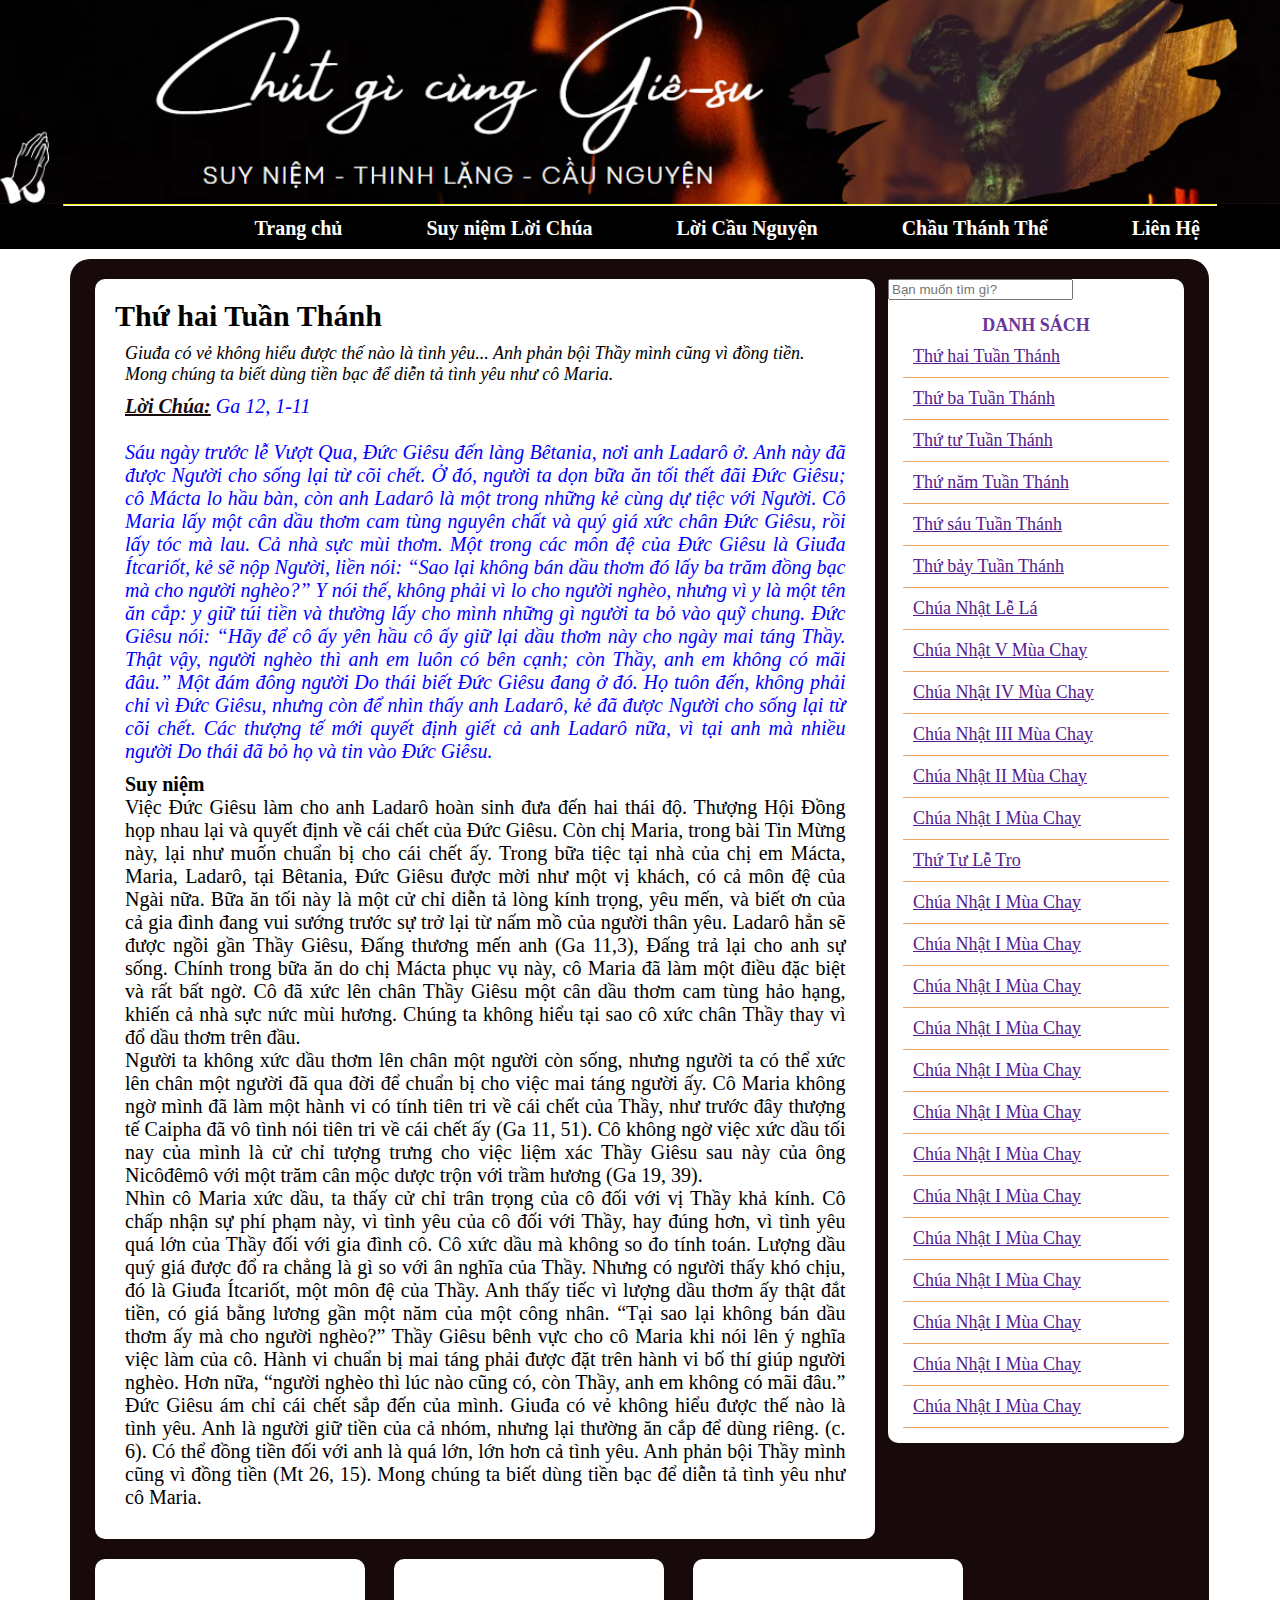
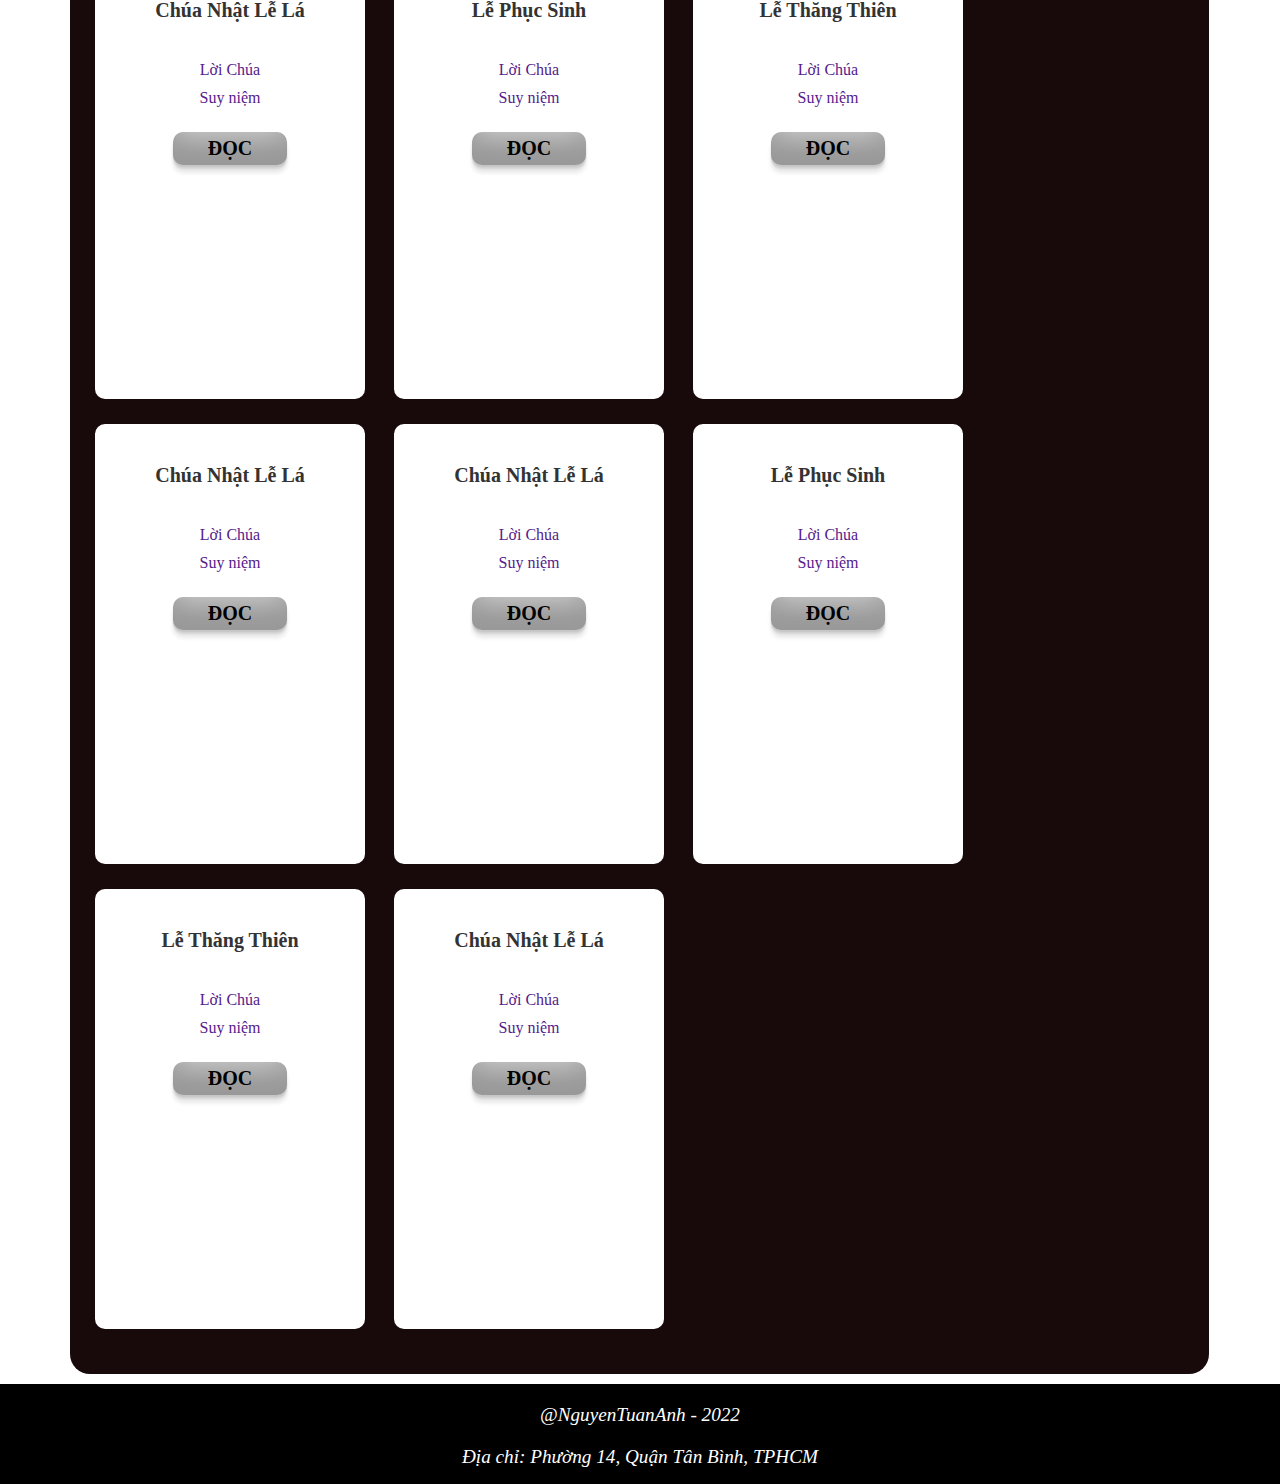
==== HTML/index.html @ 0f44d90b "Website Demo" ====
<!DOCTYPE html>
<html lang="en">

<head>
    <meta charset="UTF-8">
    <meta http-equiv="X-UA-Compatible" content="IE=edge">
    <meta name="viewport" content="width=device-width, initial-scale=1.0">
    <title>Nguyễn Tuấn Anh</title>
    <link rel="stylesheet" href="/CSS/index.css">
    <link rel="icon" href="https://thuvienmcbc.org/skin/frontend/rwd/thuvien/images/home-icon.png">
    <link rel="stylesheet" href="https://cdnjs.cloudflare.com/ajax/libs/font-awesome/6.1.1/css/all.min.css" integrity="sha512-KfkfwYDsLkIlwQp6LFnl8zNdLGxu9YAA1QvwINks4PhcElQSvqcyVLLD9aMhXd13uQjoXtEKNosOWaZqXgel0g==" crossorigin="anonymous" referrerpolicy="no-referrer" />
</head>

<body>
    <div class="tieude">
        <div class="body"><img src="/IMG/Untitled.png" alt=""></div>
    </div>
    <div class="menucon">
    <nav id="nav">
        <hr class="befor-nav">
        <a href="index.html">Trang chủ</a>
        <a href="suyiem.html">Suy niệm Lời Chúa</a>
        <a href="">Lời Cầu Nguyện</a>
        <a href="">Chầu Thánh Thể</a>
        <a href="#lienhe" class="menulast">Liên Hệ</a>
    </nav>
        <i class="fa-solid fa-bars"></i>
    </div>

    <div class="container">
        <div class="baidautien">
            <h2>Thứ hai Tuần Thánh</h2>
            <div class="name">Giuđa có vẻ không hiểu được thế nào là tình yêu... Anh phản bội Thầy mình cũng vì đồng
                tiền. Mong chúng ta biết dùng tiền bạc để diễn tả tình yêu như cô Maria.</div>
            <div class="noidung">
                <span class="loichua">Lời Chúa:</span> Ga 12, 1-11 <br><br>

                Sáu ngày trước lễ Vượt Qua, Ðức Giêsu đến làng Bêtania, nơi anh Ladarô ở.
                Anh này đã được Người cho sống lại từ cõi chết.
                Ở đó, người ta dọn bữa ăn tối thết đãi Ðức Giêsu; cô Mácta lo hầu bàn, còn anh Ladarô là một trong những
                kẻ cùng dự tiệc với Người.
                Cô Maria lấy một cân dầu thơm cam tùng nguyên chất và quý giá xức chân Ðức Giêsu, rồi lấy tóc mà lau.
                Cả nhà sực mùi thơm. Một trong các môn đệ của Ðức Giêsu là Giuđa Ítcariốt, kẻ sẽ nộp Người,
                liền nói: “Sao lại không bán dầu thơm đó lấy ba trăm đồng bạc mà cho người nghèo?” Y nói thế, không phải
                vì lo cho người nghèo,
                nhưng vì y là một tên ăn cắp: y giữ túi tiền và thường lấy cho mình những gì người ta bỏ vào quỹ chung.
                Đức Giêsu nói: “Hãy để cô ấy yên hầu cô ấy giữ lại dầu thơm này cho ngày mai táng Thầy.
                Thật vậy, người nghèo thì anh em luôn có bên cạnh; còn Thầy, anh em không có mãi đâu.”
                Một đám đông người Do thái biết Ðức Giêsu đang ở đó.
                Họ tuôn đến, không phải chỉ vì Ðức Giêsu, nhưng còn để nhìn thấy anh Ladarô, kẻ đã được Người cho sống
                lại từ cõi chết.
                Các thượng tế mới quyết định giết cả anh Ladarô nữa, vì tại anh mà nhiều người Do thái đã bỏ họ và tin
                vào Ðức Giêsu.
            </div>
            <div class="suyniem">
                <span style="font-weight: bold;">Suy niệm</span>
                <br>
                Việc Đức Giêsu làm cho anh Ladarô hoàn sinh đưa đến hai thái độ.

                Thượng Hội Đồng họp nhau lại và quyết định về cái chết của Đức Giêsu.

                Còn chị Maria, trong bài Tin Mừng này, lại như muốn chuẩn bị cho cái chết ấy.

                Trong bữa tiệc tại nhà của chị em Mácta, Maria, Ladarô, tại Bêtania,

                Đức Giêsu được mời như một vị khách, có cả môn đệ của Ngài nữa.

                Bữa ăn tối này là một cử chỉ diễn tả lòng kính trọng, yêu mến, và biết ơn

                của cả gia đình đang vui sướng trước sự trở lại từ nấm mồ của người thân yêu.

                Ladarô hẳn sẽ được ngồi gần Thầy Giêsu, Đấng thương mến anh (Ga 11,3),

                Đấng trả lại cho anh sự sống.

                Chính trong bữa ăn do chị Mácta phục vụ này,

                cô Maria đã làm một điều đặc biệt và rất bất ngờ.

                Cô đã xức lên chân Thầy Giêsu một cân dầu thơm cam tùng hảo hạng,

                khiến cả nhà sực nức mùi hương.

                Chúng ta không hiểu tại sao cô xức chân Thầy thay vì đổ dầu thơm trên đầu.
                <br>
                Người ta không xức dầu thơm lên chân một người còn sống,

                nhưng người ta có thể xức lên chân một người đã qua đời

                để chuẩn bị cho việc mai táng người ấy.

                Cô Maria không ngờ mình đã làm một hành vi có tính tiên tri về cái chết của Thầy,

                như trước đây thượng tế Caipha đã vô tình nói tiên tri về cái chết ấy (Ga 11, 51).

                Cô không ngờ việc xức dầu tối nay của mình là cử chỉ tượng trưng

                cho việc liệm xác Thầy Giêsu sau này của ông Nicôđêmô

                với một trăm cân mộc dược trộn với trầm hương (Ga 19, 39).
                <br>
                Nhìn cô Maria xức dầu, ta thấy cử chỉ trân trọng của cô đối với vị Thầy khả kính.

                Cô chấp nhận sự phí phạm này, vì tình yêu của cô đối với Thầy,

                hay đúng hơn, vì tình yêu quá lớn của Thầy đối với gia đình cô.

                Cô xức dầu mà không so đo tính toán.

                Lượng dầu quý giá được đổ ra chẳng là gì so với ân nghĩa của Thầy.

                Nhưng có người thấy khó chịu, đó là Giuđa Ítcariốt, một môn đệ của Thầy.

                Anh thấy tiếc vì lượng dầu thơm ấy thật đắt tiền,

                có giá bằng lương gần một năm của một công nhân.

                “Tại sao lại không bán dầu thơm ấy mà cho người nghèo?”

                Thầy Giêsu bênh vực cho cô Maria khi nói lên ý nghĩa việc làm của cô.

                Hành vi chuẩn bị mai táng phải được đặt trên hành vi bố thí giúp người nghèo.

                Hơn nữa, “người nghèo thì lúc nào cũng có, còn Thầy, anh em không có mãi đâu.”

                Đức Giêsu ám chỉ cái chết sắp đến của mình.

                Giuđa có vẻ không hiểu được thế nào là tình yêu.

                Anh là người giữ tiền của cả nhóm, nhưng lại thường ăn cắp để dùng riêng. (c. 6).

                Có thể đồng tiền đối với anh là quá lớn, lớn hơn cả tình yêu.

                Anh phản bội Thầy mình cũng vì đồng tiền (Mt 26, 15).

                Mong chúng ta biết dùng tiền bạc để diễn tả tình yêu như cô Maria.
            </div>
        </div>
        <div class="thanhben">
            <input type="text" name="" id="" placeholder="Bạn muốn tìm gì?">
            <ul> 
                <div class="list">Danh sách</div>
                <li><a href="">Thứ hai Tuần Thánh</a></li>
                <li><a href="">Thứ ba Tuần Thánh</a></li>
                <li><a href="">Thứ tư Tuần Thánh</a></li>
                <li><a href="">Thứ năm Tuần Thánh</a></li>
                <li><a href="">Thứ sáu Tuần Thánh</a></li>
                <li><a href="">Thứ bảy Tuần Thánh</a></li>
                <li><a href="">Chúa Nhật Lễ Lá</a></li>
                <li><a href="">Chúa Nhật V Mùa Chay</a></li>
                <li><a href="">Chúa Nhật IV Mùa Chay</a></li>
                <li><a href="">Chúa Nhật III Mùa Chay</a></li>
                <li><a href="">Chúa Nhật II Mùa Chay</a></li>
                <li><a href="">Chúa Nhật I Mùa Chay</a></li>
                <li><a href="">Thứ Tư Lễ Tro</a></li>
                <li><a href="">Chúa Nhật I Mùa Chay</a></li>
                <li><a href="">Chúa Nhật I Mùa Chay</a></li>
                <li><a href="">Chúa Nhật I Mùa Chay</a></li>
                <li><a href="">Chúa Nhật I Mùa Chay</a></li>
                <li><a href="">Chúa Nhật I Mùa Chay</a></li>
                <li><a href="">Chúa Nhật I Mùa Chay</a></li>
                <li><a href="">Chúa Nhật I Mùa Chay</a></li>
                <li><a href="">Chúa Nhật I Mùa Chay</a></li>
                <li><a href="">Chúa Nhật I Mùa Chay</a></li>
                <li><a href="">Chúa Nhật I Mùa Chay</a></li>
                <li><a href="">Chúa Nhật I Mùa Chay</a></li>
                <li><a href="">Chúa Nhật I Mùa Chay</a></li>
                <li><a href="">Chúa Nhật I Mùa Chay</a></li>
            </ul>

        </div>

        <div class="baidoc">
            <div class="thanhphan">
                <h1>Chúa Nhật Lễ Lá</h1>
                <div class="img"><img src="https://www.ritiriwaz.com/wp-content/uploads/2021/03/Palm-Sunday.jpg" alt=""
                        title="Chúa nhật lễ lá"></div>
    
                <a href="">Lời Chúa</a>
                <a href="">Suy niệm</a>
                <button>ĐỌC</button>
            </div>
            <div class="thanhphan">
                <h1>Lễ Phục Sinh</h1>
                <div class="img"><img
                        src="https://giuseart.com/wp-content/uploads/2020/04/Chia-se-mien-phi-poster-M%E1%BB%ABng-Ch%C3%BAa-Ph%E1%BB%A5c-Sinh.jpg"
                        alt="" title="Chúa Nhật Phục Sinh"></div>
    
                <a href="">Lời Chúa</a>
                <a href="">Suy niệm</a>
                <button>ĐỌC</button>
            </div>
            <div class="thanhphan">
                <h1>Lễ Thăng Thiên</h1>
                <div class="img"><img src="https://tgpsaigon.net/Images/Articles/MainImages/21052020_120243.jpg" alt=""
                        title="Chúa nhật lễ lá"></div>
    
                <a href="">Lời Chúa</a>
                <a href="">Suy niệm</a>
                <button>ĐỌC</button>
            </div>
            <div class="thanhphan">
                <h1>Chúa Nhật Lễ Lá</h1>
                <div class="img"><img src="https://www.ritiriwaz.com/wp-content/uploads/2021/03/Palm-Sunday.jpg" alt=""
                        title="Chúa nhật lễ lá"></div>
    
                <a href="">Lời Chúa</a>
                <a href="">Suy niệm</a>
                <button>ĐỌC</button>
            </div>
            <div class="thanhphan">
                <h1>Chúa Nhật Lễ Lá</h1>
                <div class="img"><img src="https://www.ritiriwaz.com/wp-content/uploads/2021/03/Palm-Sunday.jpg" alt=""
                        title="Chúa nhật lễ lá"></div>
    
                <a href="">Lời Chúa</a>
                <a href="">Suy niệm</a>
                <button>ĐỌC</button>
            </div>
            <div class="thanhphan">
                <h1>Lễ Phục Sinh</h1>
                <div class="img"><img
                        src="https://giuseart.com/wp-content/uploads/2020/04/Chia-se-mien-phi-poster-M%E1%BB%ABng-Ch%C3%BAa-Ph%E1%BB%A5c-Sinh.jpg"
                        alt="" title="Chúa Nhật Phục Sinh"></div>
    
                <a href="">Lời Chúa</a>
                <a href="">Suy niệm</a>
                <button>ĐỌC</button>
            </div>
            <div class="thanhphan">
                <h1>Lễ Thăng Thiên</h1>
                <div class="img"><img src="https://tgpsaigon.net/Images/Articles/MainImages/21052020_120243.jpg" alt=""
                        title="Chúa nhật lễ lá"></div>
    
                <a href="">Lời Chúa</a>
                <a href="">Suy niệm</a>
                <button>ĐỌC</button>
            </div>
            <div class="thanhphan">
                <h1>Chúa Nhật Lễ Lá</h1>
                <div class="img"><img src="https://www.ritiriwaz.com/wp-content/uploads/2021/03/Palm-Sunday.jpg" alt=""
                        title="Chúa nhật lễ lá"></div>
    
                <a href="">Lời Chúa</a>
                <a href="">Suy niệm</a>
                <button>ĐỌC</button>
            </div>
        </div>
        </div>
    <div id="thong"></div>
    <footer id="lienhe">
        <div>@NguyenTuanAnh - 2022</div>
        <div>Địa chỉ: Phường 14, Quận Tân Bình, TPHCM</div>
    </footer>
</body>
<script src="../JS/index.js"></script>

</html>
---- CSS/index.css ----
*{
    margin: 0px;
}
body{
    position: relative;
    background-image: url("https://i0.hippopx.com/photos/230/312/917/paper-old-texture-parchment-preview.jpg");
}
.body>img{
    width: 100%;
    display: block;
}
hr{    
    width: 90%;
    margin: 0 auto;
    border-top: 1px solid yellow;
    background-color: black;
}
#nav{
    height: 45px;
    background-color: black;
    position: sticky;
    top: 0px;
    text-align:right;
    z-index: 1;
}
nav a{
    text-decoration: none;
    color: white;
    font-size: 20px;
    font-weight: bold;
    line-height: 45px;
    padding: 10px;
    width: 50px;
    padding-left: 40px;
    padding-right: 40px;
    text-align: center;
    margin: 0 auto;
    overflow: hidden;
}
.menucon .fa-solid{
    display: none;
}
.menulast{
    padding-right: 40px;
    margin-right: 40px;
}

a:hover{
    color: black;
    transition: linear;
    transition: 0.4s;
    animation: colors 1s alternate;   
    background-color: white; 
}
@keyframes colors {
    from{ color: white};
    to{ color: yellow;}
}
.container{
    margin: 10px 70px;
    width: 89%;
    /* height: 1200px; */
    background-color: #180A0A;
    /* margin: 10px auto; */
    padding-top: 20px;
    padding-bottom: 20px;
    border-radius: 20px;
    display: inline-table;
    position: relative;
}
.list{
    font-weight: bold;
    text-transform: uppercase;
    text-align: center;
    color: rgb(107, 54, 156);
}
#thong{
    /* position: sticky;
    top: 0px; */
    position: fixed;
    top: 0px;
    width: 100%;
}
.thongbao{
    border-radius: 20px;
    width: 500px;
    height: 500px;
    position: absolute;
    top: 50px;
    left: 450px;
    background-color: rgb(253, 253, 253);
    padding-top: 10px;
    padding-bottom: 10px;
    margin: 0 auto;
    box-shadow: rgba(0, 0, 0, 0.3) 0px 19px 38px, rgba(0, 0, 0, 0.22) 0px 15px 12px;
}
.contact{
    background-color: rgba(48, 46, 46, 0.644);
    width: 100vw;
    height: 100vh;
    padding-top: 5rem;
    text-align: center;
}
.title{
    color: rgb(41, 41, 33);
    font-size: 25px;
    font-weight: bold;
    padding-bottom: 10px;
    text-align: center;
    font-family: 'Lucida Sans', 'Lucida Sans Regular', 'Lucida Grande', 'Lucida Sans Unicode', Geneva, Verdana, sans-serif;
}
.thongbao input{
    width: 80%;
    margin-top: 20px;
    margin-bottom: 5px;
    padding: 10px;
    border-radius: 20px;
    height: 20px;
    border: none;
    outline: none;
    box-shadow: rgba(0, 0, 0, 0.16) 0px 3px 6px, rgba(0, 0, 0, 0.23) 0px 3px 6px;
    margin: 10px auto;
}
.nhap{
    padding-top: 20px;
    font-weight: bold;
    color:rgb(14, 14, 95) ;
    width: 400px;
    height: 20px;
    margin: 20px;
}
.thongbao hr{
    border: 1px solid cornflowerblue;
}
.buton{
    margin-top: 30px;
    margin-bottom: 30px;
    font-size: 20px;
    width: 175px;
    font-family: 'Times New Roman', Times, serif;
    padding: 8px 25px 8px 25px;
    font-weight: 900;
    text-transform: uppercase;
    border-radius: 20px;
    border: none;
    box-shadow: inset 0px 0px 20px rgb(85, 77, 77);
    background-color: rgb(84, 119, 84);
    color: white;
}
.buton:hover{
    background-color: azure;
    color: black;
    transition: 30ms ease-in-out;
}
.tatdi{
    cursor: pointer;
    width: 25px;
    height: 25px;
    border-radius: 25px;
    border: none;
    font-weight: 750;
    position: absolute;
    top: -8px;
    right: -8px;
    text-transform: uppercase;
}
.baidautien{
    width: 65%;
    background-color: white;
    margin-left: 25px;
    margin-top: 20x;
    margin-bottom: 20px;
    border-radius: 10px;
    padding: 20px;
    font-size: 20px;
}
.baidautien div{
    margin: 10px;
}
.baidautien .name{
    font-size: 18px;
    font-style: italic;
}
.loichua{
    text-decoration: underline;
    font-weight: bold;
    color: #180A0A;
}
.noidung{
    font-style: italic;
    font-size: 20px;
    color: blue;
    text-align: justify;
}
.suyniem{
    text-align: justify;
}
.thanhben{
    width: 26%;
    float: right;
    position: absolute;
    top: 20px;
    right: 25px;
    background-color: white;
    border-radius: 10px;
}
ul{
    padding: 15px;
    font-size: 18px;
}
li{
    border-bottom: 1px solid sandybrown;
    list-style: none;
    padding: 10px;
}
.thanhphan{
    clear: both;
    background-color: white;
    width: 250px;
    height: 400px;
    margin-left: 25px;
    margin-bottom: 25px;
    border-radius: 10px;
    /* float: left; */
    padding-top: 40px;
    padding-left: 10px;
    padding-right: 10px;
    text-align: center;
    object-fit: cover;
    display: inline-block;
}
.thanhphan h1{
    font-size: 20px;
}
.thanhphan:hover{
    box-shadow: inset 0px 0px 5px #333;
    transform: translateY(-10px);
    transition: 0.5s ease-in-out;
}
.thanhphan>h1{
    color: #333;
}
.img{
    width: 250px;
    text-align: center;
    overflow: hidden;
}
.img img{
    margin-top: 30px;
    width: 100%;
    border-radius: 20px;
    box-shadow: rgba(0, 0, 0, 0.16) 0px 1px 4px;
}
.thanhphan a{
    display: block;
    text-decoration: none;
    font-size: 100%;
    text-align: center;
    padding: 5px;
}
.thanhphan button{
    margin-top: 20px;
    padding: 5px 35px 5px 35px;
    border: none;
    border-radius: 10px;
    font-weight: bolder;
    font-size: 20px;
    font-family: 'Times New Roman', Times, serif;
    cursor: pointer;
    box-shadow: rgba(0, 0, 0, 0.17) 0px -23px 25px 0px inset, rgba(0, 0, 0, 0.15) 0px -36px 30px 0px inset, rgba(0, 0, 0, 0.1) 0px -79px 40px 0px inset, rgba(0, 0, 0, 0.06) 0px 2px 1px, rgba(0, 0, 0, 0.09) 0px 4px 2px, 
    rgba(0, 0, 0, 0.09) 0px 8px 4px;
}
.thanhphan button:hover {
    background-color: rgb(41, 43, 36);
    transition: background-color 1s  ;
    color: white;
}
footer{
    height: 100px;
    background-color: black;
    text-align: center;
}
footer div{
    color: white;
    font-size: larger;
    font-style: italic;
    padding-top: 20px;
}

/* Thanh cuộn */

body::-webkit-scrollbar {
    width: 1rem;
    /* Chiều rộng vùng chứa scrollbar */
}

/* nhiều thiết bị */
@media screen and (max-width: 600px) {
    *{
        margin: 0px;
    }
    .container{
        margin: 0;
        margin-top: 1rem;
        min-width: 100%;
        font-size: 100%;
    }
    .baidautien{
        min-width: 80%;
        margin: 0 auto;
        font-size: 80%;
    }
    .baidautien .name{
        font-size: 100%;
    }
    .noidung{
        font-size: 100%;
    }
    .contact{
        overflow: hidden;
        overflow-y: scroll;
        height: 100vh;
    }
    .thongbao{
        position: absolute;
        left: 5%;
        top: 0.5rem;
        width: 90%;
        padding-bottom: 0rem;
    }
    #nav{
        display: none;
    }
    .menucon{
        display: block;
        padding: 1rem 2rem;
        line-height: 1rem;
        height: 1rem;
        font-size: 25px;
        color: white;
        background-color: black;
    }
    .menucon .fa-solid{
        display: block;
        cursor: pointer;
        color: white;
    }
    .menucon:hover #nav{
        display: inline-table;
        background-color: black;
        max-width: 5rem;
        min-height: 10rem;
        font-size: 1rem;
        padding: 0px;
        margin-left: 3rem;
    }
    .menucon:hover #nav hr{
        width: 100%;
        transition: 1s;
    }
    .menucon:hover #nav a{
        display: block;
        min-width: 9rem;
        margin: 0;
        padding: 0;
        font-size: 1rem;
    }
    .tieude .body{
        height: auto;
        margin-bottom: 0px;
        background-color: #180A0A;
    }
    .tieude .body img{
        margin: 0px;
    }
    .thanhben{
        display: none;
    }
    .baidoc{
        margin-top: 1rem;
        max-width: 8rem;
        display: grid;
        grid-template-columns: 12rem 12rem 12rem;
    }
    .thanhphan{
        margin: 0.5rem;
        max-width: 10rem;
        max-height: 18rem;
        padding-top: 1rem;
    }
    .img{
        max-width: 10rem;
    }
    .thanhphan img{
        max-width: 8rem;
    }
    .thanhphan>h1{
        font-size: 100%;
        margin: 0px;
    }
}
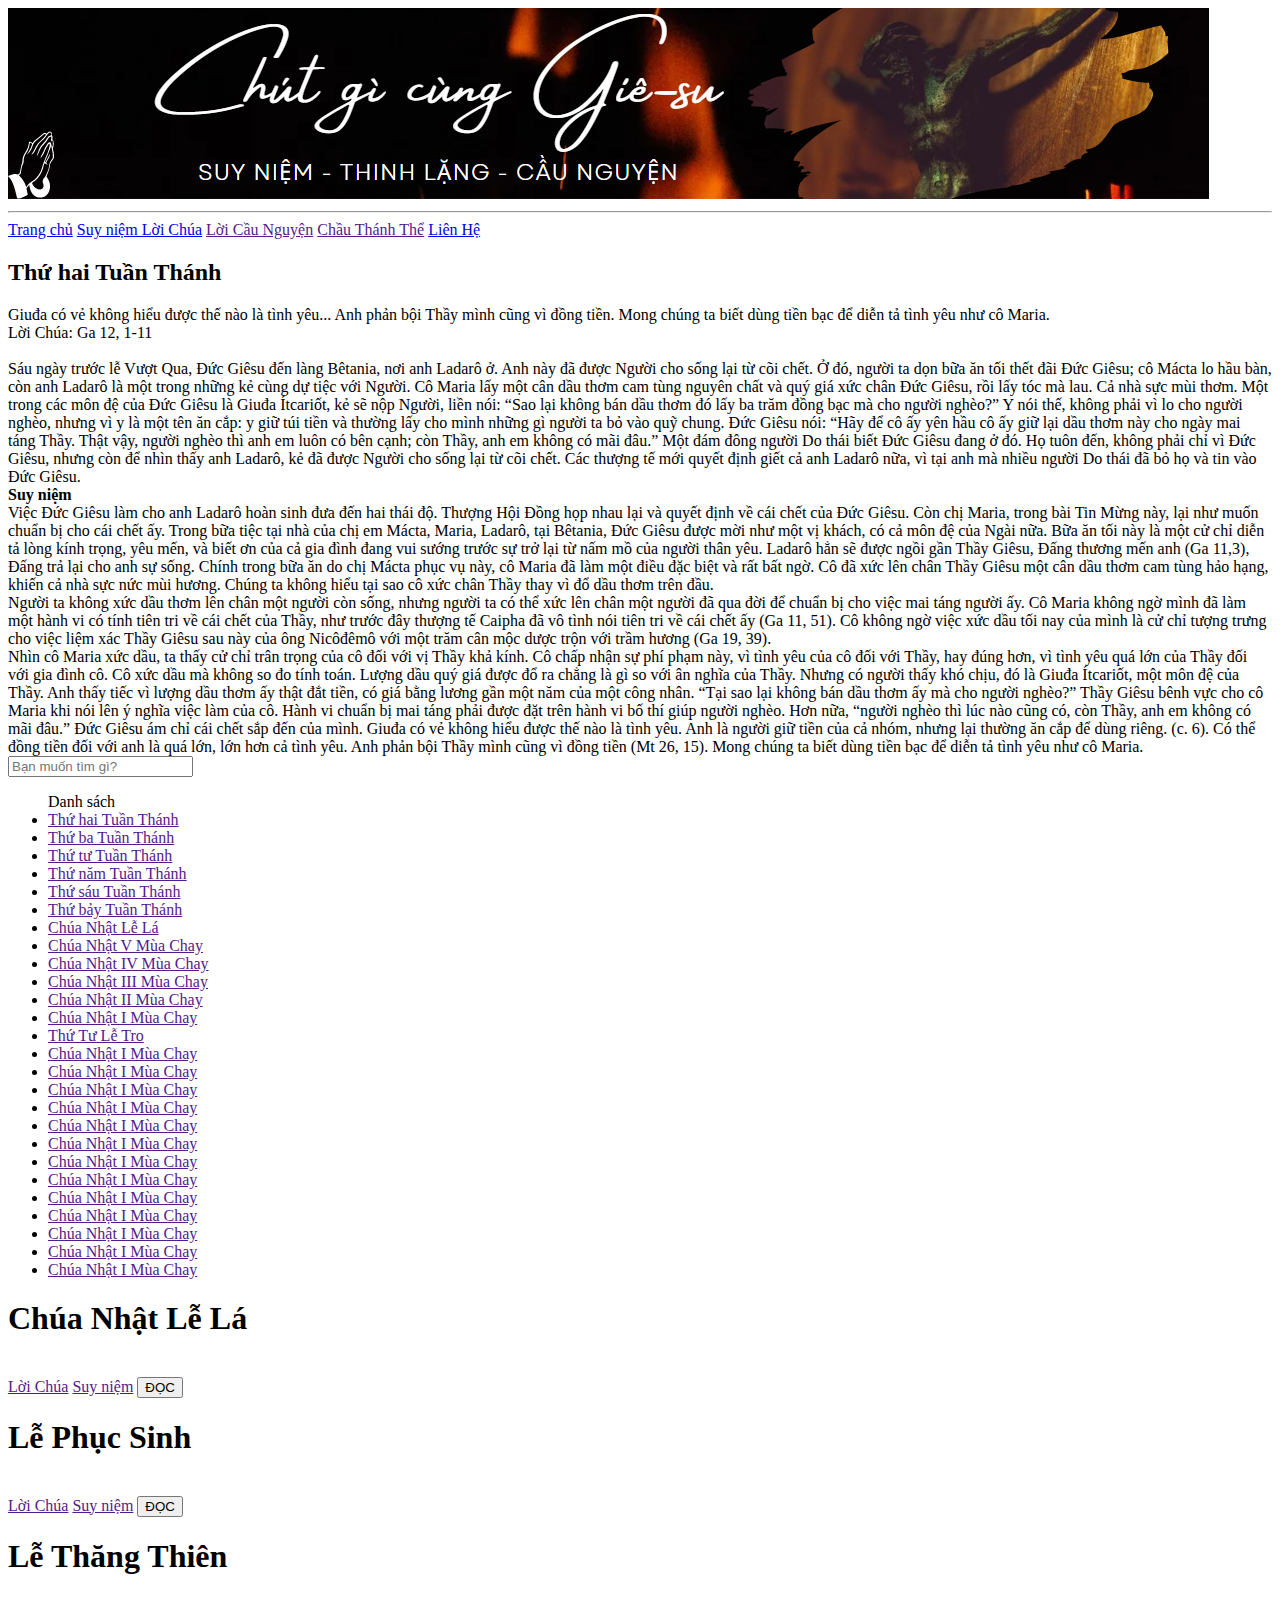
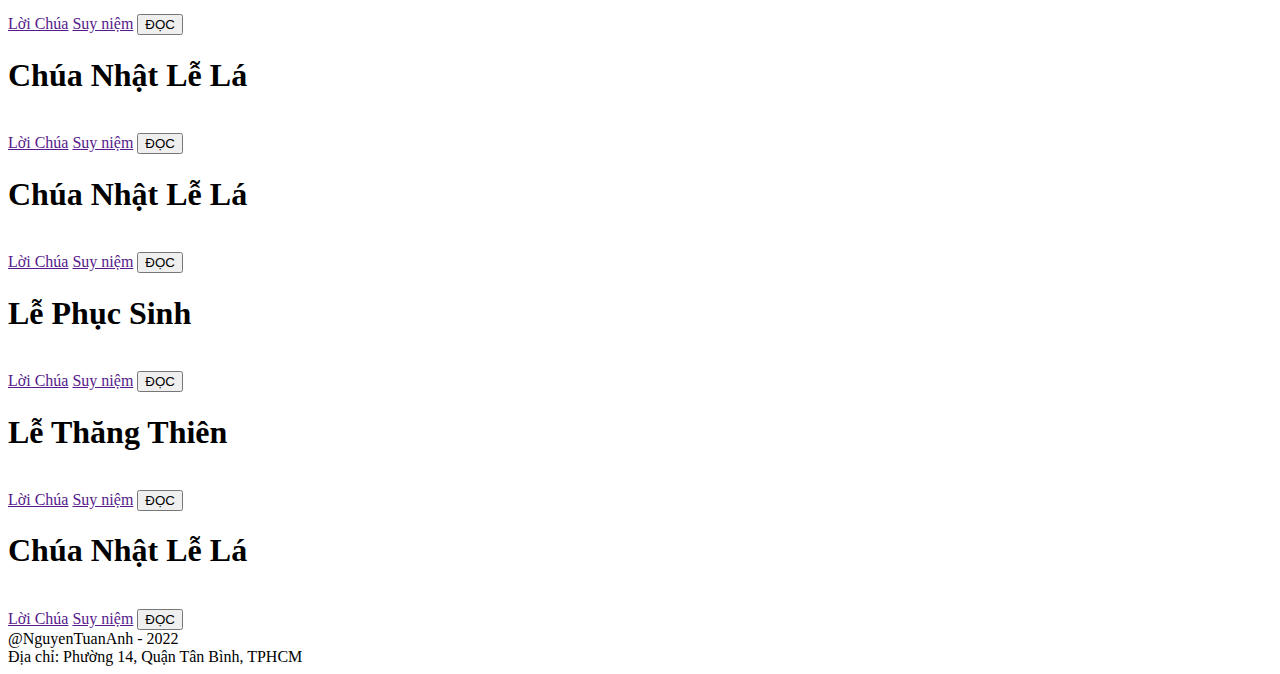
==== commit 5d740740: "web" ====
--- a/HTML/index.html
+++ b/HTML/index.html
@@ -6,7 +6,7 @@
     <meta http-equiv="X-UA-Compatible" content="IE=edge">
     <meta name="viewport" content="width=device-width, initial-scale=1.0">
     <title>Nguyễn Tuấn Anh</title>
-    <link rel="stylesheet" href="/CSS/index.css">
+    <link rel="stylesheet" href="CSS/index.css">
     <link rel="icon" href="https://thuvienmcbc.org/skin/frontend/rwd/thuvien/images/home-icon.png">
     <link rel="stylesheet" href="https://cdnjs.cloudflare.com/ajax/libs/font-awesome/6.1.1/css/all.min.css" integrity="sha512-KfkfwYDsLkIlwQp6LFnl8zNdLGxu9YAA1QvwINks4PhcElQSvqcyVLLD9aMhXd13uQjoXtEKNosOWaZqXgel0g==" crossorigin="anonymous" referrerpolicy="no-referrer" />
 </head>
@@ -19,7 +19,7 @@
     <nav id="nav">
         <hr class="befor-nav">
         <a href="index.html">Trang chủ</a>
-        <a href="suyiem.html">Suy niệm Lời Chúa</a>
+        <a href="HTML/suyiem.html">Suy niệm Lời Chúa</a>
         <a href="">Lời Cầu Nguyện</a>
         <a href="">Chầu Thánh Thể</a>
         <a href="#lienhe" class="menulast">Liên Hệ</a>
